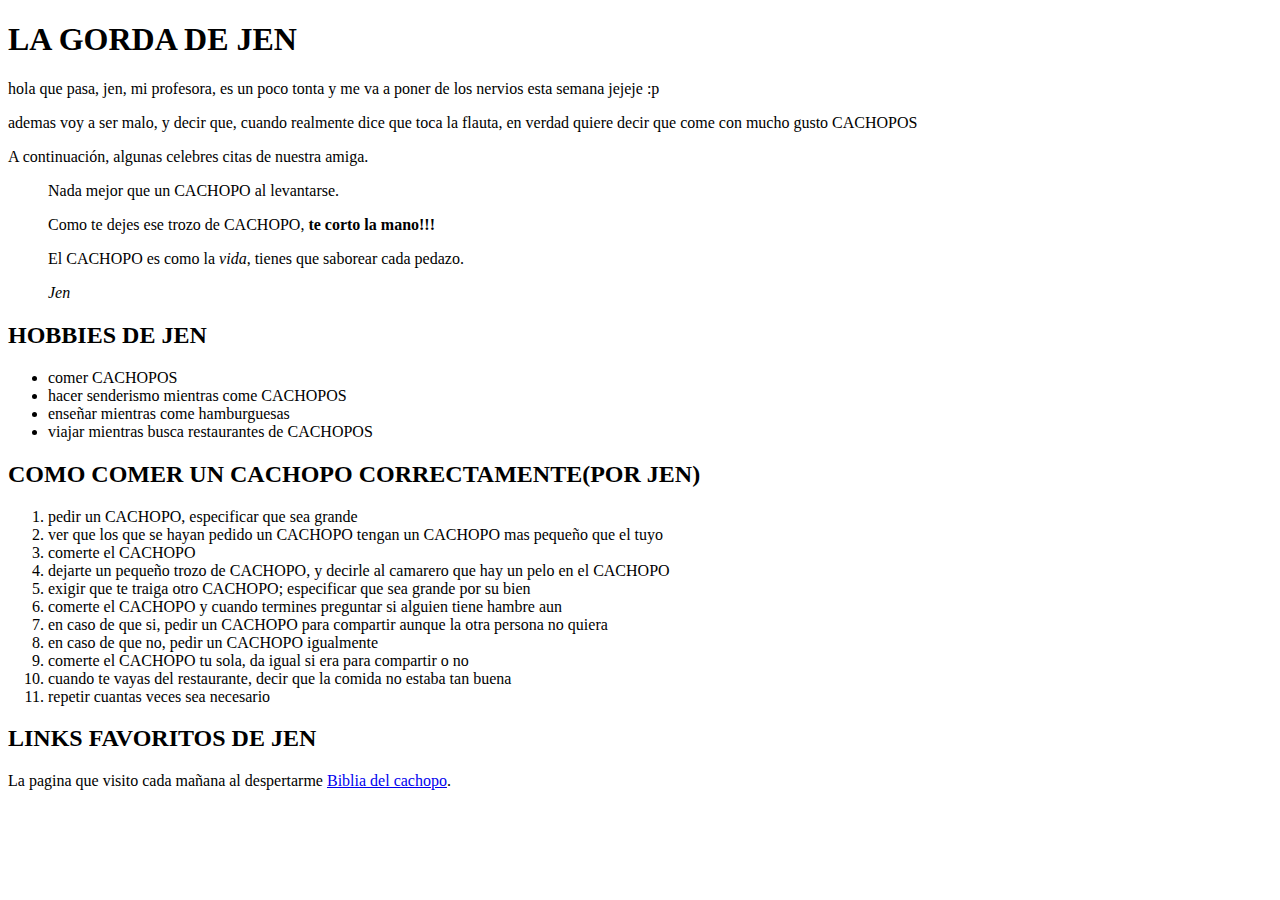
==== 1.HTML/index.html @ 1a7e1668 "Initial commit" ====
<!DOCTYPE html>
<html lang="en">
<head>
    <meta charset="UTF-8">
    <meta http-equiv="X-UA-Compatible" content="IE=edge">
    <meta name="viewport" content="width=device-width, initial-scale=1.0">
    <title>holaholacaracola</title>
</head>
<body>
    <h1>LA GORDA DE JEN</h1>
    <p>hola que pasa, jen, mi profesora, es un poco tonta y me va a poner de los nervios esta semana jejeje :p  </p>
    <p>ademas voy a ser malo, y decir que, cuando realmente dice que toca la flauta, en verdad quiere decir que come con mucho gusto CACHOPOS </p>
    <p>A continuación, algunas celebres citas de nuestra amiga.</p>
    <blockquote>
        <p>Nada mejor que un CACHOPO al levantarse.</p>
        <p>Como te dejes ese trozo de CACHOPO, <strong>te corto la mano!!!</strong></p>
        <p>El CACHOPO es como la <em>vida</em>, tienes que saborear cada pedazo.</p>
        <cite>Jen</cite>
    </blockquote>
    

    <h2>HOBBIES DE JEN</h2>
    <ul>
        <li>comer CACHOPOS</li>
        <li>hacer senderismo mientras come CACHOPOS</li>
        <li>enseñar mientras come hamburguesas</li>
        <li>viajar mientras busca restaurantes de CACHOPOS</li>
    </ul>

    <h2>COMO COMER UN CACHOPO CORRECTAMENTE(POR JEN)</h2>
    <ol>
        <li>pedir un CACHOPO, especificar que sea grande</li>
        <li>ver que los que se hayan pedido un CACHOPO tengan un CACHOPO mas pequeño que el tuyo</li>
        <li>comerte el CACHOPO</li>
        <li>dejarte un pequeño trozo de CACHOPO, y decirle al camarero que hay un pelo en el CACHOPO</li>
        <li>exigir que te traiga otro CACHOPO; especificar que sea grande por su bien</li>
        <li>comerte el CACHOPO y cuando termines preguntar si alguien tiene hambre aun</li>
        <li>en caso de que si, pedir un CACHOPO para compartir aunque la otra persona no quiera</li>
        <li>en caso de que no, pedir un CACHOPO igualmente</li>
        <li>comerte el CACHOPO tu sola, da igual si era para compartir o no</li>
        <li>cuando te vayas del restaurante, decir que la comida no estaba tan buena</li>
        <li>repetir cuantas veces sea necesario</li>
    </ol>
    <h2>LINKS FAVORITOS DE JEN</h2>
    <p>La pagina que visito cada mañana al despertarme <a href="https://www.guiacachopo.com/" target="_blank">Biblia del cachopo</a>. </p>
</body>
</html>
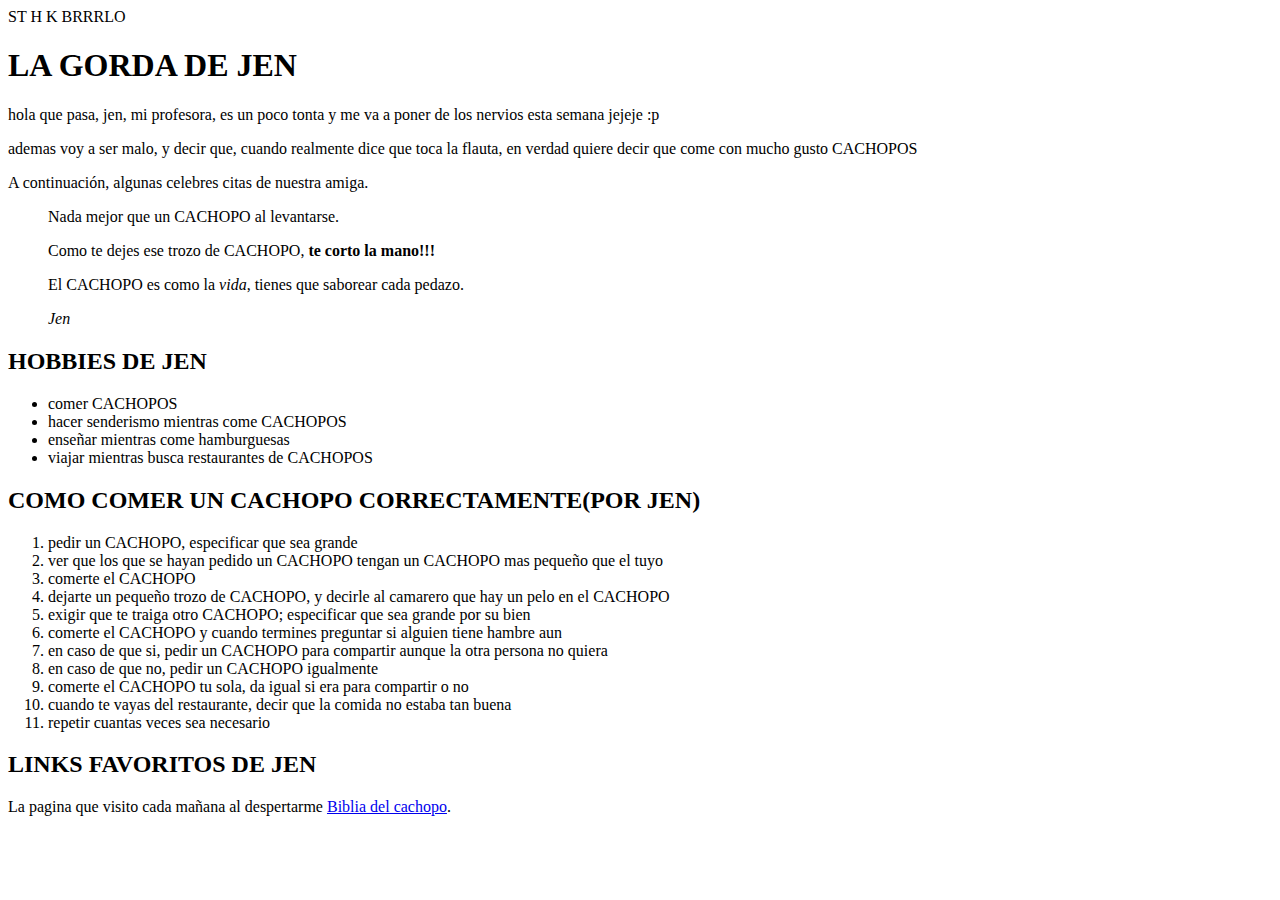
==== commit 29ea7041: "Update index.html" ====
--- a/1.HTML/index.html
+++ b/1.HTML/index.html
@@ -1,11 +1,4 @@
-<!DOCTYPE html>
-<html lang="en">
-<head>
-    <meta charset="UTF-8">
-    <meta http-equiv="X-UA-Compatible" content="IE=edge">
-    <meta name="viewport" content="width=device-width, initial-scale=1.0">
-    <title>holaholacaracola</title>
-</head>
+ST H K BRRRLO
 <body>
     <h1>LA GORDA DE JEN</h1>
     <p>hola que pasa, jen, mi profesora, es un poco tonta y me va a poner de los nervios esta semana jejeje :p  </p>
@@ -44,4 +37,4 @@
     <h2>LINKS FAVORITOS DE JEN</h2>
     <p>La pagina que visito cada mañana al despertarme <a href="https://www.guiacachopo.com/" target="_blank">Biblia del cachopo</a>. </p>
 </body>
-</html>+</html>
